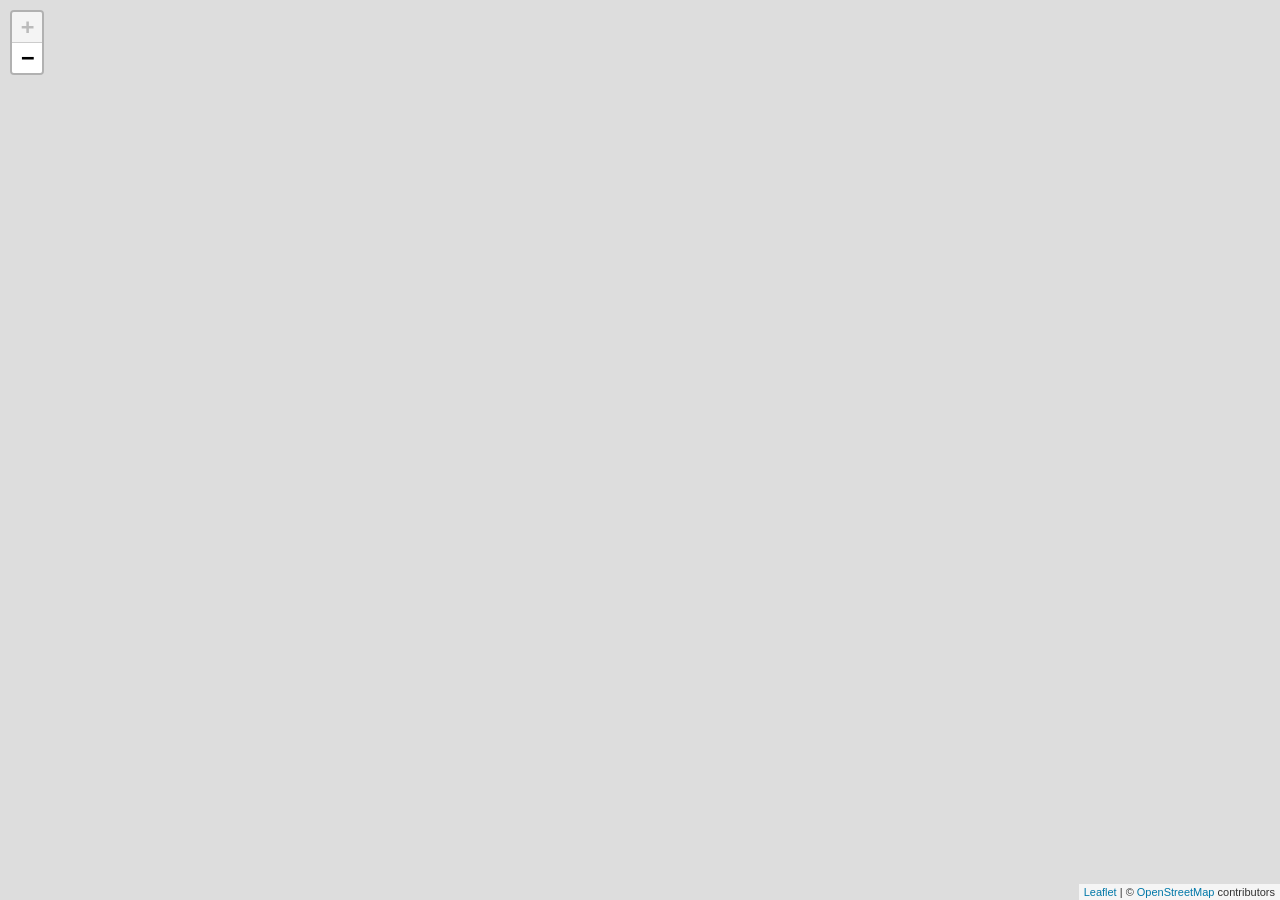
==== index.html @ 021c6a52 "Initial commit" ====
<!DOCTYPE html><html lang="en"><head><meta charset="utf-8"><meta http-equiv="X-UA-Compatible" content="IE=edge"><meta name="viewport" content="width=device-width,initial-scale=1"><link rel="icon" href="/favicon.ico"><title>map-viewer</title><link href="/css/app.09baf13f.css" rel="preload" as="style"><link href="/css/chunk-vendors.f32eaac2.css" rel="preload" as="style"><link href="/js/app.149c7e86.js" rel="preload" as="script"><link href="/js/chunk-vendors.5a3da006.js" rel="preload" as="script"><link href="/css/chunk-vendors.f32eaac2.css" rel="stylesheet"><link href="/css/app.09baf13f.css" rel="stylesheet"></head><body><noscript><strong>We're sorry but map-viewer doesn't work properly without JavaScript enabled. Please enable it to continue.</strong></noscript><div id="app"></div><script src="/js/chunk-vendors.5a3da006.js"></script><script src="/js/app.149c7e86.js"></script></body></html>
---- css/app.09baf13f.css ----
#mapContainer[data-v-e04e7450]{width:100%;height:100vh}body{padding:0;margin:0}
---- css/chunk-vendors.f32eaac2.css ----
.leaflet-image-layer,.leaflet-layer,.leaflet-marker-icon,.leaflet-marker-shadow,.leaflet-pane,.leaflet-pane>canvas,.leaflet-pane>svg,.leaflet-tile,.leaflet-tile-container,.leaflet-zoom-box{position:absolute;left:0;top:0}.leaflet-container{overflow:hidden}.leaflet-marker-icon,.leaflet-marker-shadow,.leaflet-tile{-webkit-user-select:none;-moz-user-select:none;-ms-user-select:none;user-select:none;-webkit-user-drag:none}.leaflet-tile::-moz-selection{background:transparent}.leaflet-tile::selection{background:transparent}.leaflet-safari .leaflet-tile{image-rendering:-webkit-optimize-contrast}.leaflet-safari .leaflet-tile-container{width:1600px;height:1600px;-webkit-transform-origin:0 0}.leaflet-marker-icon,.leaflet-marker-shadow{display:block}.leaflet-container .leaflet-marker-pane img,.leaflet-container .leaflet-overlay-pane svg,.leaflet-container .leaflet-shadow-pane img,.leaflet-container .leaflet-tile,.leaflet-container .leaflet-tile-pane img,.leaflet-container img.leaflet-image-layer{max-width:none!important;max-height:none!important}.leaflet-container.leaflet-touch-zoom{touch-action:pan-x pan-y}.leaflet-container.leaflet-touch-drag{touch-action:none;touch-action:pinch-zoom}.leaflet-container.leaflet-touch-drag.leaflet-touch-zoom{touch-action:none}.leaflet-container{-webkit-tap-highlight-color:transparent}.leaflet-container a{-webkit-tap-highlight-color:rgba(51,181,229,.4)}.leaflet-tile{filter:inherit;visibility:hidden}.leaflet-tile-loaded{visibility:inherit}.leaflet-zoom-box{width:0;height:0;box-sizing:border-box;z-index:800}.leaflet-overlay-pane svg{-moz-user-select:none}.leaflet-pane{z-index:400}.leaflet-tile-pane{z-index:200}.leaflet-overlay-pane{z-index:400}.leaflet-shadow-pane{z-index:500}.leaflet-marker-pane{z-index:600}.leaflet-tooltip-pane{z-index:650}.leaflet-popup-pane{z-index:700}.leaflet-map-pane canvas{z-index:100}.leaflet-map-pane svg{z-index:200}.leaflet-vml-shape{width:1px;height:1px}.lvml{behavior:url(#default#VML);display:inline-block;position:absolute}.leaflet-control{position:relative;z-index:800;pointer-events:visiblePainted;pointer-events:auto}.leaflet-bottom,.leaflet-top{position:absolute;z-index:1000;pointer-events:none}.leaflet-top{top:0}.leaflet-right{right:0}.leaflet-bottom{bottom:0}.leaflet-left{left:0}.leaflet-control{float:left;clear:both}.leaflet-right .leaflet-control{float:right}.leaflet-top .leaflet-control{margin-top:10px}.leaflet-bottom .leaflet-control{margin-bottom:10px}.leaflet-left .leaflet-control{margin-left:10px}.leaflet-right .leaflet-control{margin-right:10px}.leaflet-fade-anim .leaflet-tile{will-change:opacity}.leaflet-fade-anim .leaflet-popup{opacity:0;transition:opacity .2s linear}.leaflet-fade-anim .leaflet-map-pane .leaflet-popup{opacity:1}.leaflet-zoom-animated{transform-origin:0 0}.leaflet-zoom-anim .leaflet-zoom-animated{will-change:transform;transition:transform .25s cubic-bezier(0,0,.25,1)}.leaflet-pan-anim .leaflet-tile,.leaflet-zoom-anim .leaflet-tile{transition:none}.leaflet-zoom-anim .leaflet-zoom-hide{visibility:hidden}.leaflet-interactive{cursor:pointer}.leaflet-grab{cursor:-webkit-grab;cursor:grab}.leaflet-crosshair,.leaflet-crosshair .leaflet-interactive{cursor:crosshair}.leaflet-control,.leaflet-popup-pane{cursor:auto}.leaflet-dragging .leaflet-grab,.leaflet-dragging .leaflet-grab .leaflet-interactive,.leaflet-dragging .leaflet-marker-draggable{cursor:move;cursor:-webkit-grabbing;cursor:grabbing}.leaflet-image-layer,.leaflet-marker-icon,.leaflet-marker-shadow,.leaflet-pane>svg path,.leaflet-tile-container{pointer-events:none}.leaflet-image-layer.leaflet-interactive,.leaflet-marker-icon.leaflet-interactive,.leaflet-pane>svg path.leaflet-interactive,svg.leaflet-image-layer.leaflet-interactive path{pointer-events:visiblePainted;pointer-events:auto}.leaflet-container{background:#ddd;outline:0}.leaflet-container a{color:#0078a8}.leaflet-container a.leaflet-active{outline:2px solid orange}.leaflet-zoom-box{border:2px dotted #38f;background:hsla(0,0%,100%,.5)}.leaflet-container{font:12px/1.5 Helvetica Neue,Arial,Helvetica,sans-serif}.leaflet-bar{box-shadow:0 1px 5px rgba(0,0,0,.65);border-radius:4px}.leaflet-bar a,.leaflet-bar a:hover{background-color:#fff;border-bottom:1px solid #ccc;width:26px;height:26px;line-height:26px;display:block;text-align:center;text-decoration:none;color:#000}.leaflet-bar a,.leaflet-control-layers-toggle{background-position:50% 50%;background-repeat:no-repeat;display:block}.leaflet-bar a:hover{background-color:#f4f4f4}.leaflet-bar a:first-child{border-top-left-radius:4px;border-top-right-radius:4px}.leaflet-bar a:last-child{border-bottom-left-radius:4px;border-bottom-right-radius:4px;border-bottom:none}.leaflet-bar a.leaflet-disabled{cursor:default;background-color:#f4f4f4;color:#bbb}.leaflet-touch .leaflet-bar a{width:30px;height:30px;line-height:30px}.leaflet-touch .leaflet-bar a:first-child{border-top-left-radius:2px;border-top-right-radius:2px}.leaflet-touch .leaflet-bar a:last-child{border-bottom-left-radius:2px;border-bottom-right-radius:2px}.leaflet-control-zoom-in,.leaflet-control-zoom-out{font:700 18px Lucida Console,Monaco,monospace;text-indent:1px}.leaflet-touch .leaflet-control-zoom-in,.leaflet-touch .leaflet-control-zoom-out{font-size:22px}.leaflet-control-layers{box-shadow:0 1px 5px rgba(0,0,0,.4);background:#fff;border-radius:5px}.leaflet-control-layers-toggle{background-image:url([data-uri]);width:36px;height:36px}.leaflet-retina .leaflet-control-layers-toggle{background-image:url([data-uri]);background-size:26px 26px}.leaflet-touch .leaflet-control-layers-toggle{width:44px;height:44px}.leaflet-control-layers-expanded .leaflet-control-layers-toggle,.leaflet-control-layers .leaflet-control-layers-list{display:none}.leaflet-control-layers-expanded .leaflet-control-layers-list{display:block;position:relative}.leaflet-control-layers-expanded{padding:6px 10px 6px 6px;color:#333;background:#fff}.leaflet-control-layers-scrollbar{overflow-y:scroll;overflow-x:hidden;padding-right:5px}.leaflet-control-layers-selector{margin-top:2px;position:relative;top:1px}.leaflet-control-layers label{display:block}.leaflet-control-layers-separator{height:0;border-top:1px solid #ddd;margin:5px -10px 5px -6px}.leaflet-default-icon-path{background-image:url([data-uri])}.leaflet-container .leaflet-control-attribution{background:#fff;background:hsla(0,0%,100%,.7);margin:0}.leaflet-control-attribution,.leaflet-control-scale-line{padding:0 5px;color:#333}.leaflet-control-attribution a{text-decoration:none}.leaflet-control-attribution a:hover{text-decoration:underline}.leaflet-container .leaflet-control-attribution,.leaflet-container .leaflet-control-scale{font-size:11px}.leaflet-left .leaflet-control-scale{margin-left:5px}.leaflet-bottom .leaflet-control-scale{margin-bottom:5px}.leaflet-control-scale-line{border:2px solid #777;border-top:none;line-height:1.1;padding:2px 5px 1px;font-size:11px;white-space:nowrap;overflow:hidden;box-sizing:border-box;background:#fff;background:hsla(0,0%,100%,.5)}.leaflet-control-scale-line:not(:first-child){border-top:2px solid #777;border-bottom:none;margin-top:-2px}.leaflet-control-scale-line:not(:first-child):not(:last-child){border-bottom:2px solid #777}.leaflet-touch .leaflet-bar,.leaflet-touch .leaflet-control-attribution,.leaflet-touch .leaflet-control-layers{box-shadow:none}.leaflet-touch .leaflet-bar,.leaflet-touch .leaflet-control-layers{border:2px solid rgba(0,0,0,.2);background-clip:padding-box}.leaflet-popup{position:absolute;text-align:center;margin-bottom:20px}.leaflet-popup-content-wrapper{padding:1px;text-align:left;border-radius:12px}.leaflet-popup-content{margin:13px 19px;line-height:1.4}.leaflet-popup-content p{margin:18px 0}.leaflet-popup-tip-container{width:40px;height:20px;position:absolute;left:50%;margin-left:-20px;overflow:hidden;pointer-events:none}.leaflet-popup-tip{width:17px;height:17px;padding:1px;margin:-10px auto 0;transform:rotate(45deg)}.leaflet-popup-content-wrapper,.leaflet-popup-tip{background:#fff;color:#333;box-shadow:0 3px 14px rgba(0,0,0,.4)}.leaflet-container a.leaflet-popup-close-button{position:absolute;top:0;right:0;padding:4px 4px 0 0;border:none;text-align:center;width:18px;height:14px;font:16px/14px Tahoma,Verdana,sans-serif;color:#c3c3c3;text-decoration:none;font-weight:700;background:transparent}.leaflet-container a.leaflet-popup-close-button:hover{color:#999}.leaflet-popup-scrolled{overflow:auto;border-bottom:1px solid #ddd;border-top:1px solid #ddd}.leaflet-oldie .leaflet-popup-content-wrapper{-ms-zoom:1}.leaflet-oldie .leaflet-popup-tip{width:24px;margin:0 auto;-ms-filter:"progid:DXImageTransform.Microsoft.Matrix(M11=0.70710678, M12=0.70710678, M21=-0.70710678, M22=0.70710678)";filter:progid:DXImageTransform.Microsoft.Matrix(M11=0.70710678,M12=0.70710678,M21=-0.70710678,M22=0.70710678)}.leaflet-oldie .leaflet-popup-tip-container{margin-top:-1px}.leaflet-oldie .leaflet-control-layers,.leaflet-oldie .leaflet-control-zoom,.leaflet-oldie .leaflet-popup-content-wrapper,.leaflet-oldie .leaflet-popup-tip{border:1px solid #999}.leaflet-div-icon{background:#fff;border:1px solid #666}.leaflet-tooltip{position:absolute;padding:6px;background-color:#fff;border:1px solid #fff;border-radius:3px;color:#222;white-space:nowrap;-webkit-user-select:none;-moz-user-select:none;-ms-user-select:none;user-select:none;pointer-events:none;box-shadow:0 1px 3px rgba(0,0,0,.4)}.leaflet-tooltip.leaflet-clickable{cursor:pointer;pointer-events:auto}.leaflet-tooltip-bottom:before,.leaflet-tooltip-left:before,.leaflet-tooltip-right:before,.leaflet-tooltip-top:before{position:absolute;pointer-events:none;border:6px solid transparent;background:transparent;content:""}.leaflet-tooltip-bottom{margin-top:6px}.leaflet-tooltip-top{margin-top:-6px}.leaflet-tooltip-bottom:before,.leaflet-tooltip-top:before{left:50%;margin-left:-6px}.leaflet-tooltip-top:before{bottom:0;margin-bottom:-12px;border-top-color:#fff}.leaflet-tooltip-bottom:before{top:0;margin-top:-12px;margin-left:-6px;border-bottom-color:#fff}.leaflet-tooltip-left{margin-left:-6px}.leaflet-tooltip-right{margin-left:6px}.leaflet-tooltip-left:before,.leaflet-tooltip-right:before{top:50%;margin-top:-6px}.leaflet-tooltip-left:before{right:0;margin-right:-12px;border-left-color:#fff}.leaflet-tooltip-right:before{left:0;margin-left:-12px;border-right-color:#fff}
---- css/chunk-vendors.f32eaac2.css ----
.leaflet-image-layer,.leaflet-layer,.leaflet-marker-icon,.leaflet-marker-shadow,.leaflet-pane,.leaflet-pane>canvas,.leaflet-pane>svg,.leaflet-tile,.leaflet-tile-container,.leaflet-zoom-box{position:absolute;left:0;top:0}.leaflet-container{overflow:hidden}.leaflet-marker-icon,.leaflet-marker-shadow,.leaflet-tile{-webkit-user-select:none;-moz-user-select:none;-ms-user-select:none;user-select:none;-webkit-user-drag:none}.leaflet-tile::-moz-selection{background:transparent}.leaflet-tile::selection{background:transparent}.leaflet-safari .leaflet-tile{image-rendering:-webkit-optimize-contrast}.leaflet-safari .leaflet-tile-container{width:1600px;height:1600px;-webkit-transform-origin:0 0}.leaflet-marker-icon,.leaflet-marker-shadow{display:block}.leaflet-container .leaflet-marker-pane img,.leaflet-container .leaflet-overlay-pane svg,.leaflet-container .leaflet-shadow-pane img,.leaflet-container .leaflet-tile,.leaflet-container .leaflet-tile-pane img,.leaflet-container img.leaflet-image-layer{max-width:none!important;max-height:none!important}.leaflet-container.leaflet-touch-zoom{touch-action:pan-x pan-y}.leaflet-container.leaflet-touch-drag{touch-action:none;touch-action:pinch-zoom}.leaflet-container.leaflet-touch-drag.leaflet-touch-zoom{touch-action:none}.leaflet-container{-webkit-tap-highlight-color:transparent}.leaflet-container a{-webkit-tap-highlight-color:rgba(51,181,229,.4)}.leaflet-tile{filter:inherit;visibility:hidden}.leaflet-tile-loaded{visibility:inherit}.leaflet-zoom-box{width:0;height:0;box-sizing:border-box;z-index:800}.leaflet-overlay-pane svg{-moz-user-select:none}.leaflet-pane{z-index:400}.leaflet-tile-pane{z-index:200}.leaflet-overlay-pane{z-index:400}.leaflet-shadow-pane{z-index:500}.leaflet-marker-pane{z-index:600}.leaflet-tooltip-pane{z-index:650}.leaflet-popup-pane{z-index:700}.leaflet-map-pane canvas{z-index:100}.leaflet-map-pane svg{z-index:200}.leaflet-vml-shape{width:1px;height:1px}.lvml{behavior:url(#default#VML);display:inline-block;position:absolute}.leaflet-control{position:relative;z-index:800;pointer-events:visiblePainted;pointer-events:auto}.leaflet-bottom,.leaflet-top{position:absolute;z-index:1000;pointer-events:none}.leaflet-top{top:0}.leaflet-right{right:0}.leaflet-bottom{bottom:0}.leaflet-left{left:0}.leaflet-control{float:left;clear:both}.leaflet-right .leaflet-control{float:right}.leaflet-top .leaflet-control{margin-top:10px}.leaflet-bottom .leaflet-control{margin-bottom:10px}.leaflet-left .leaflet-control{margin-left:10px}.leaflet-right .leaflet-control{margin-right:10px}.leaflet-fade-anim .leaflet-tile{will-change:opacity}.leaflet-fade-anim .leaflet-popup{opacity:0;transition:opacity .2s linear}.leaflet-fade-anim .leaflet-map-pane .leaflet-popup{opacity:1}.leaflet-zoom-animated{transform-origin:0 0}.leaflet-zoom-anim .leaflet-zoom-animated{will-change:transform;transition:transform .25s cubic-bezier(0,0,.25,1)}.leaflet-pan-anim .leaflet-tile,.leaflet-zoom-anim .leaflet-tile{transition:none}.leaflet-zoom-anim .leaflet-zoom-hide{visibility:hidden}.leaflet-interactive{cursor:pointer}.leaflet-grab{cursor:-webkit-grab;cursor:grab}.leaflet-crosshair,.leaflet-crosshair .leaflet-interactive{cursor:crosshair}.leaflet-control,.leaflet-popup-pane{cursor:auto}.leaflet-dragging .leaflet-grab,.leaflet-dragging .leaflet-grab .leaflet-interactive,.leaflet-dragging .leaflet-marker-draggable{cursor:move;cursor:-webkit-grabbing;cursor:grabbing}.leaflet-image-layer,.leaflet-marker-icon,.leaflet-marker-shadow,.leaflet-pane>svg path,.leaflet-tile-container{pointer-events:none}.leaflet-image-layer.leaflet-interactive,.leaflet-marker-icon.leaflet-interactive,.leaflet-pane>svg path.leaflet-interactive,svg.leaflet-image-layer.leaflet-interactive path{pointer-events:visiblePainted;pointer-events:auto}.leaflet-container{background:#ddd;outline:0}.leaflet-container a{color:#0078a8}.leaflet-container a.leaflet-active{outline:2px solid orange}.leaflet-zoom-box{border:2px dotted #38f;background:hsla(0,0%,100%,.5)}.leaflet-container{font:12px/1.5 Helvetica Neue,Arial,Helvetica,sans-serif}.leaflet-bar{box-shadow:0 1px 5px rgba(0,0,0,.65);border-radius:4px}.leaflet-bar a,.leaflet-bar a:hover{background-color:#fff;border-bottom:1px solid #ccc;width:26px;height:26px;line-height:26px;display:block;text-align:center;text-decoration:none;color:#000}.leaflet-bar a,.leaflet-control-layers-toggle{background-position:50% 50%;background-repeat:no-repeat;display:block}.leaflet-bar a:hover{background-color:#f4f4f4}.leaflet-bar a:first-child{border-top-left-radius:4px;border-top-right-radius:4px}.leaflet-bar a:last-child{border-bottom-left-radius:4px;border-bottom-right-radius:4px;border-bottom:none}.leaflet-bar a.leaflet-disabled{cursor:default;background-color:#f4f4f4;color:#bbb}.leaflet-touch .leaflet-bar a{width:30px;height:30px;line-height:30px}.leaflet-touch .leaflet-bar a:first-child{border-top-left-radius:2px;border-top-right-radius:2px}.leaflet-touch .leaflet-bar a:last-child{border-bottom-left-radius:2px;border-bottom-right-radius:2px}.leaflet-control-zoom-in,.leaflet-control-zoom-out{font:700 18px Lucida Console,Monaco,monospace;text-indent:1px}.leaflet-touch .leaflet-control-zoom-in,.leaflet-touch .leaflet-control-zoom-out{font-size:22px}.leaflet-control-layers{box-shadow:0 1px 5px rgba(0,0,0,.4);background:#fff;border-radius:5px}.leaflet-control-layers-toggle{background-image:url([data-uri]);width:36px;height:36px}.leaflet-retina .leaflet-control-layers-toggle{background-image:url([data-uri]);background-size:26px 26px}.leaflet-touch .leaflet-control-layers-toggle{width:44px;height:44px}.leaflet-control-layers-expanded .leaflet-control-layers-toggle,.leaflet-control-layers .leaflet-control-layers-list{display:none}.leaflet-control-layers-expanded .leaflet-control-layers-list{display:block;position:relative}.leaflet-control-layers-expanded{padding:6px 10px 6px 6px;color:#333;background:#fff}.leaflet-control-layers-scrollbar{overflow-y:scroll;overflow-x:hidden;padding-right:5px}.leaflet-control-layers-selector{margin-top:2px;position:relative;top:1px}.leaflet-control-layers label{display:block}.leaflet-control-layers-separator{height:0;border-top:1px solid #ddd;margin:5px -10px 5px -6px}.leaflet-default-icon-path{background-image:url([data-uri])}.leaflet-container .leaflet-control-attribution{background:#fff;background:hsla(0,0%,100%,.7);margin:0}.leaflet-control-attribution,.leaflet-control-scale-line{padding:0 5px;color:#333}.leaflet-control-attribution a{text-decoration:none}.leaflet-control-attribution a:hover{text-decoration:underline}.leaflet-container .leaflet-control-attribution,.leaflet-container .leaflet-control-scale{font-size:11px}.leaflet-left .leaflet-control-scale{margin-left:5px}.leaflet-bottom .leaflet-control-scale{margin-bottom:5px}.leaflet-control-scale-line{border:2px solid #777;border-top:none;line-height:1.1;padding:2px 5px 1px;font-size:11px;white-space:nowrap;overflow:hidden;box-sizing:border-box;background:#fff;background:hsla(0,0%,100%,.5)}.leaflet-control-scale-line:not(:first-child){border-top:2px solid #777;border-bottom:none;margin-top:-2px}.leaflet-control-scale-line:not(:first-child):not(:last-child){border-bottom:2px solid #777}.leaflet-touch .leaflet-bar,.leaflet-touch .leaflet-control-attribution,.leaflet-touch .leaflet-control-layers{box-shadow:none}.leaflet-touch .leaflet-bar,.leaflet-touch .leaflet-control-layers{border:2px solid rgba(0,0,0,.2);background-clip:padding-box}.leaflet-popup{position:absolute;text-align:center;margin-bottom:20px}.leaflet-popup-content-wrapper{padding:1px;text-align:left;border-radius:12px}.leaflet-popup-content{margin:13px 19px;line-height:1.4}.leaflet-popup-content p{margin:18px 0}.leaflet-popup-tip-container{width:40px;height:20px;position:absolute;left:50%;margin-left:-20px;overflow:hidden;pointer-events:none}.leaflet-popup-tip{width:17px;height:17px;padding:1px;margin:-10px auto 0;transform:rotate(45deg)}.leaflet-popup-content-wrapper,.leaflet-popup-tip{background:#fff;color:#333;box-shadow:0 3px 14px rgba(0,0,0,.4)}.leaflet-container a.leaflet-popup-close-button{position:absolute;top:0;right:0;padding:4px 4px 0 0;border:none;text-align:center;width:18px;height:14px;font:16px/14px Tahoma,Verdana,sans-serif;color:#c3c3c3;text-decoration:none;font-weight:700;background:transparent}.leaflet-container a.leaflet-popup-close-button:hover{color:#999}.leaflet-popup-scrolled{overflow:auto;border-bottom:1px solid #ddd;border-top:1px solid #ddd}.leaflet-oldie .leaflet-popup-content-wrapper{-ms-zoom:1}.leaflet-oldie .leaflet-popup-tip{width:24px;margin:0 auto;-ms-filter:"progid:DXImageTransform.Microsoft.Matrix(M11=0.70710678, M12=0.70710678, M21=-0.70710678, M22=0.70710678)";filter:progid:DXImageTransform.Microsoft.Matrix(M11=0.70710678,M12=0.70710678,M21=-0.70710678,M22=0.70710678)}.leaflet-oldie .leaflet-popup-tip-container{margin-top:-1px}.leaflet-oldie .leaflet-control-layers,.leaflet-oldie .leaflet-control-zoom,.leaflet-oldie .leaflet-popup-content-wrapper,.leaflet-oldie .leaflet-popup-tip{border:1px solid #999}.leaflet-div-icon{background:#fff;border:1px solid #666}.leaflet-tooltip{position:absolute;padding:6px;background-color:#fff;border:1px solid #fff;border-radius:3px;color:#222;white-space:nowrap;-webkit-user-select:none;-moz-user-select:none;-ms-user-select:none;user-select:none;pointer-events:none;box-shadow:0 1px 3px rgba(0,0,0,.4)}.leaflet-tooltip.leaflet-clickable{cursor:pointer;pointer-events:auto}.leaflet-tooltip-bottom:before,.leaflet-tooltip-left:before,.leaflet-tooltip-right:before,.leaflet-tooltip-top:before{position:absolute;pointer-events:none;border:6px solid transparent;background:transparent;content:""}.leaflet-tooltip-bottom{margin-top:6px}.leaflet-tooltip-top{margin-top:-6px}.leaflet-tooltip-bottom:before,.leaflet-tooltip-top:before{left:50%;margin-left:-6px}.leaflet-tooltip-top:before{bottom:0;margin-bottom:-12px;border-top-color:#fff}.leaflet-tooltip-bottom:before{top:0;margin-top:-12px;margin-left:-6px;border-bottom-color:#fff}.leaflet-tooltip-left{margin-left:-6px}.leaflet-tooltip-right{margin-left:6px}.leaflet-tooltip-left:before,.leaflet-tooltip-right:before{top:50%;margin-top:-6px}.leaflet-tooltip-left:before{right:0;margin-right:-12px;border-left-color:#fff}.leaflet-tooltip-right:before{left:0;margin-left:-12px;border-right-color:#fff}
---- css/app.09baf13f.css ----
#mapContainer[data-v-e04e7450]{width:100%;height:100vh}body{padding:0;margin:0}
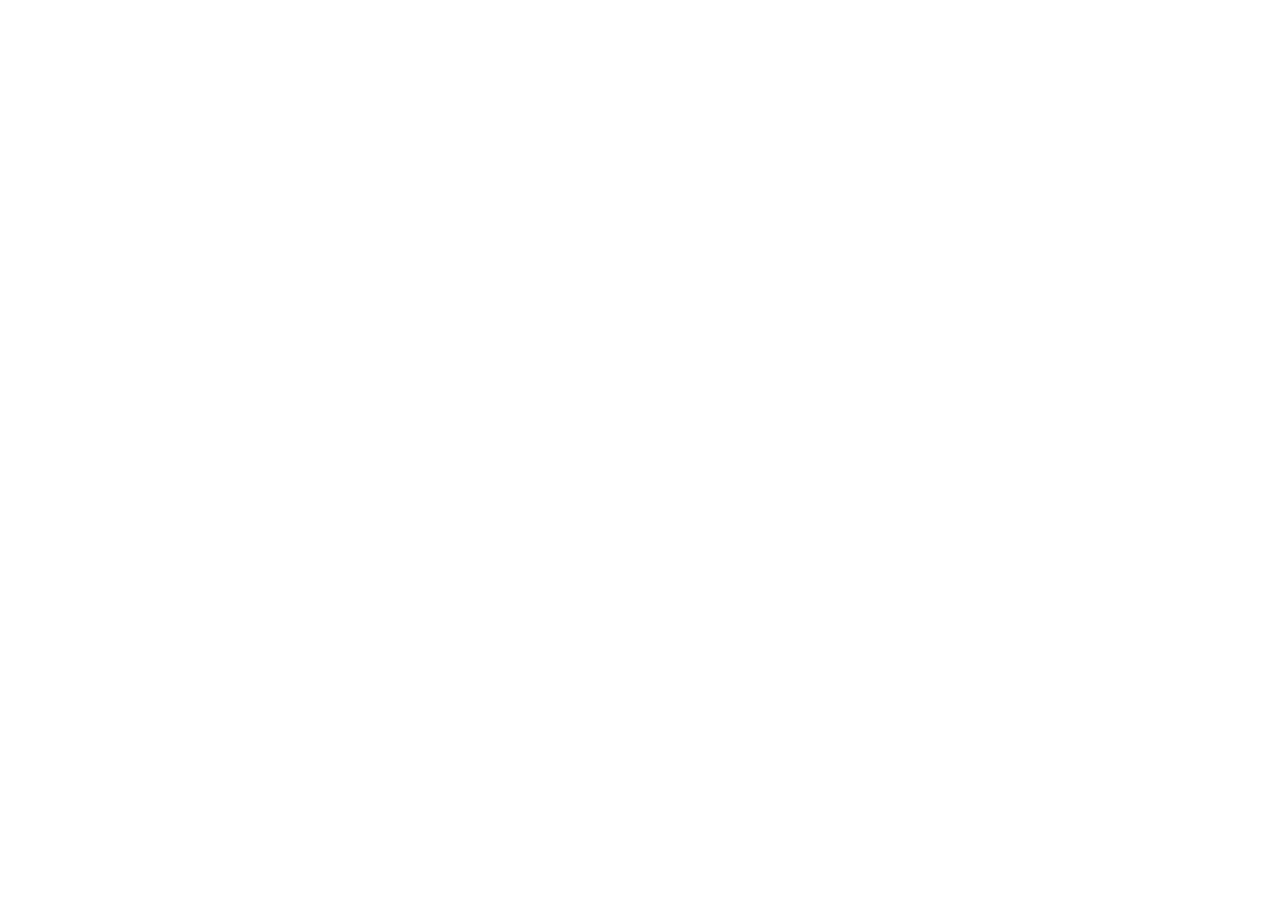
==== commit 73b7bcf4: "Prod rebuild" ====
--- a/index.html
+++ b/index.html
@@ -1 +1 @@
-<!DOCTYPE html><html lang="en"><head><meta charset="utf-8"><meta http-equiv="X-UA-Compatible" content="IE=edge"><meta name="viewport" content="width=device-width,initial-scale=1"><link rel="icon" href="/favicon.ico"><title>map-viewer</title><link href="/css/app.09baf13f.css" rel="preload" as="style"><link href="/css/chunk-vendors.f32eaac2.css" rel="preload" as="style"><link href="/js/app.149c7e86.js" rel="preload" as="script"><link href="/js/chunk-vendors.5a3da006.js" rel="preload" as="script"><link href="/css/chunk-vendors.f32eaac2.css" rel="stylesheet"><link href="/css/app.09baf13f.css" rel="stylesheet"></head><body><noscript><strong>We're sorry but map-viewer doesn't work properly without JavaScript enabled. Please enable it to continue.</strong></noscript><div id="app"></div><script src="/js/chunk-vendors.5a3da006.js"></script><script src="/js/app.149c7e86.js"></script></body></html>+<!DOCTYPE html><html lang="en"><head><meta charset="utf-8"><meta http-equiv="X-UA-Compatible" content="IE=edge"><meta name="viewport" content="width=device-width,initial-scale=1"><link rel="icon" href="/map-viewer/favicon.ico"><title>map-viewer</title><link href="/map-viewer/css/app.09baf13f.css" rel="preload" as="style"><link href="/map-viewer/css/chunk-vendors.f32eaac2.css" rel="preload" as="style"><link href="/map-viewer/js/app.89161013.js" rel="preload" as="script"><link href="/map-viewer/js/chunk-vendors.5a3da006.js" rel="preload" as="script"><link href="/map-viewer/css/chunk-vendors.f32eaac2.css" rel="stylesheet"><link href="/map-viewer/css/app.09baf13f.css" rel="stylesheet"></head><body><noscript><strong>We're sorry but map-viewer doesn't work properly without JavaScript enabled. Please enable it to continue.</strong></noscript><div id="app"></div><script src="/map-viewer/js/chunk-vendors.5a3da006.js"></script><script src="/map-viewer/js/app.89161013.js"></script></body></html>
